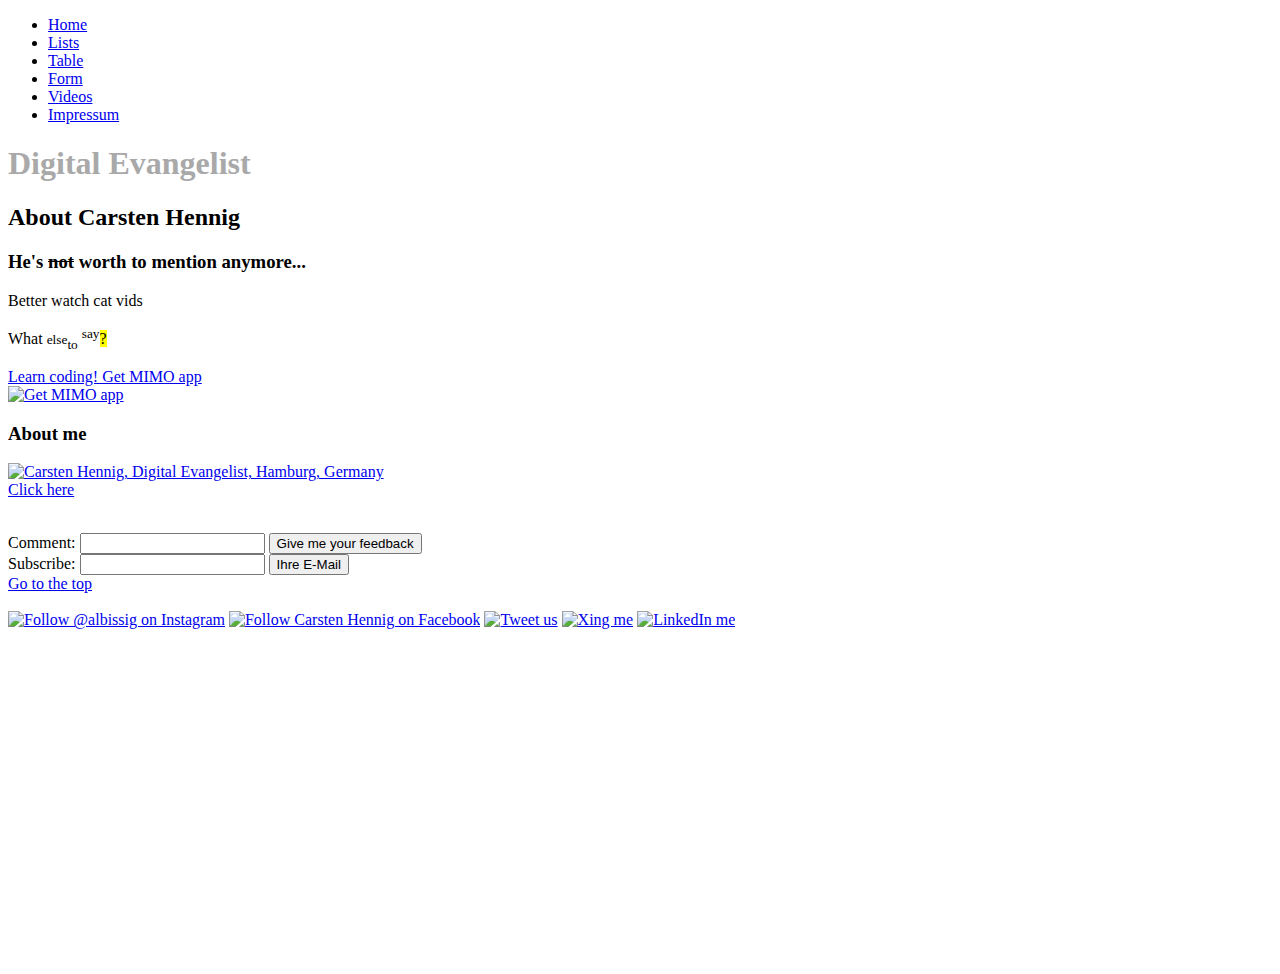
==== index.html @ e293bd06 "Add files via upload" ====
<!DOCTYPE html>
<html lang="en">
<head>
    <title>Why I learn how to code</title>
    <meta charset="UTF-8">
    <meta name="Carsten Hennig - Digital Evangelist" content="width=device-width, initial-scale=1.0">
    <link rel="stylesheet" href="./css/style.css">
</head>
<body>
    <header>
        <nav>
            <header>
                <ul>
                <li><a href="./index.html">Home</a></li>
                <li><a href="./lists.html">Lists</a></li>
                <li><a href="./table.html">Table</a></li>
                <li><a href="./form.html">Form</a></li>
                <li><a href="./tv.html">Videos</a></li>
                <li><a href="./imprint.html">Impressum</a></li>
                </ul>
            </header>
        </nav>
    </header>

    <h1 style="color: darkgray">Digital Evangelist</h1>
    <h2>About Carsten Hennig</h2>
    <h3>He's <del>not</del> worth to mention anymore...</h3>
    <p>Better watch cat vids</p>
    <p>What <small>else</small><sub>to</sub> <sup>say</sup><mark>?</mark></p>
    <a href="https://getmimo.com/" target="_blank">Learn coding! Get MIMO app</a>
    <br>
    <a href="https://getmimo.com" target="_blank"><img src="./img/Mimo app logo.png" alt="Get MIMO app" width=30px></a>
    <br>
    <h3>About me</h3> 
    <p>
    <a href="https://about.me/carsten.hennig" target="_blank"><img src="https://pbs.twimg.com/profile_images/983600936785530880/7vlB1PPG.jpg" alt="Carsten Hennig, Digital Evangelist, Hamburg, Germany" width=100px></a>
    <br>
    <a href="https://about.me/carsten.hennig" target="_blank">Click here</a>
    </p>
    <br>
<!-- how to build a larger form?-->
<!-- ALT shift A shorthand for comment -->
    <form class="formular1">
        <label for="feedback">Comment:</label> 
            <input id="text_me" name="Comment" maxlength="5000">
            <button type="submit" name="feedback" width=500px>Give me your feedback</button>
    </form>
    
    <form class="formular2">
        <label for="subscribe">Subscribe:</label> 
            <input id="email" name="E-Mail" maxlength="200">
            <button type="e_mail" name="subscription" width=500px>Ihre E-Mail</button>
    </form>
    

    <a href="#">Go to the top</a>

<br>
<br>

<a href="https://instagram.com/albissig" target="_blank"><img src="./img/Instagram icon.png" alt="Follow @albissig on Instagram" width=30px></a>
<a href="https://facebook.com/carsten.hennig" target="_blank"><img src="./img/Facebook_icon.png" alt="Follow Carsten Hennig on Facebook" width=30px></a>
<a href="https://twitter.com/news_good" target="_blank"><img src="./img/Twitter_icon.png" alt="Tweet us" width=30px></a>
<a href="https://www.xing.com/profile/Carsten_Hennig" target="_blank"><img src="./img/Xing.png" alt="Xing me" width=30px></a>
<a href="https://www.linkedin.com/in/carstenhennig" target="_blank"><img src="./img/Linkedin.png" alt="LinkedIn me" width=30px></a>

<br>
<br>

<iframe width="560" height="315" src="https://www.youtube.com/embed/IL4DlP4P6V0" frameborder="0" allow="accelerometer; autoplay; clipboard-write; encrypted-media; gyroscope; picture-in-picture" allowfullscreen></iframe>

</body>
</html>
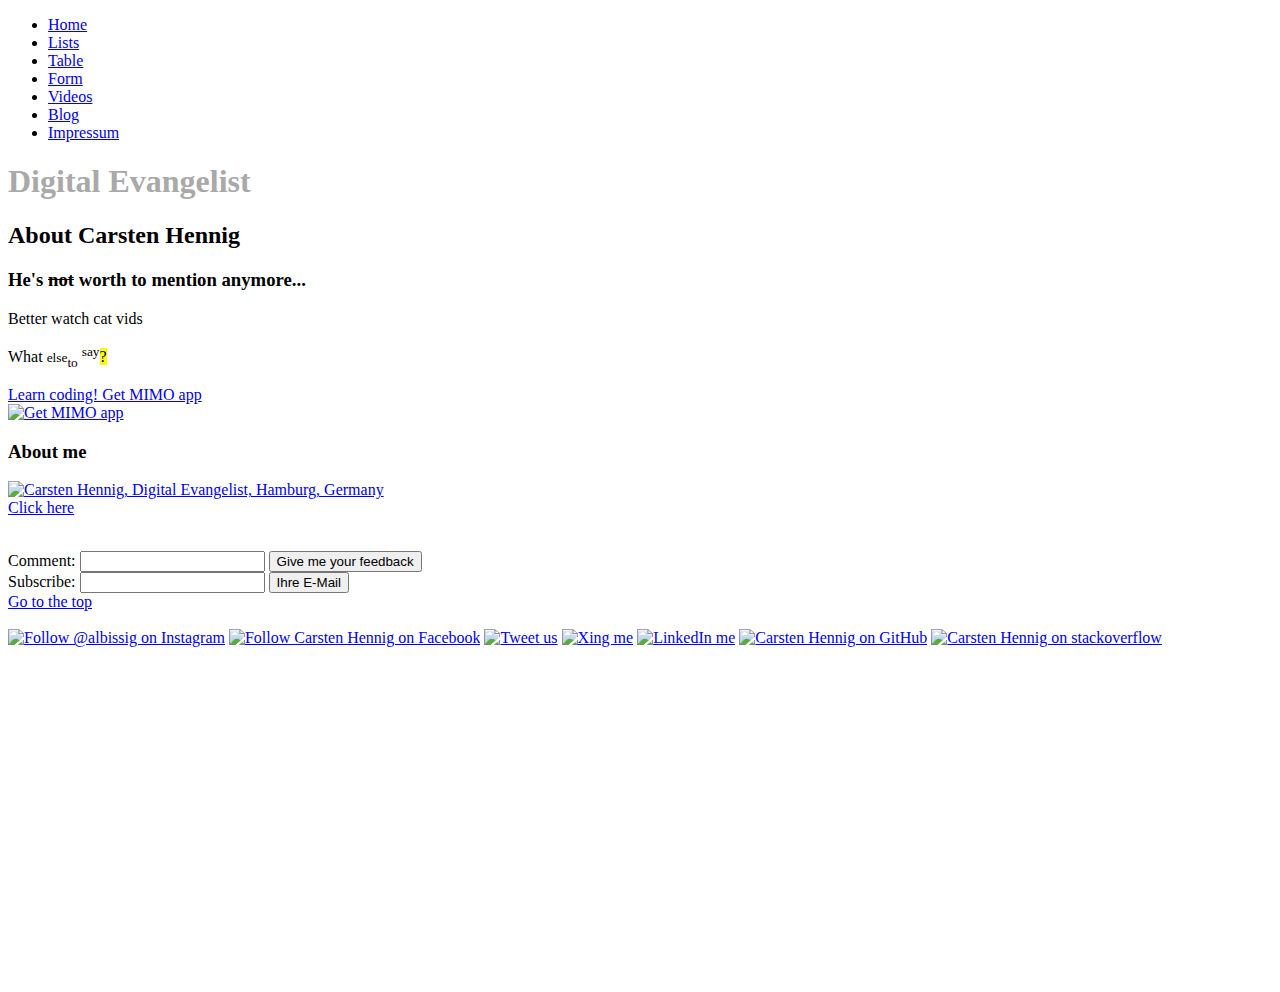
==== commit f5fb523e: "Add files via upload" ====
--- a/index.html
+++ b/index.html
@@ -16,6 +16,7 @@
                 <li><a href="./table.html">Table</a></li>
                 <li><a href="./form.html">Form</a></li>
                 <li><a href="./tv.html">Videos</a></li>
+                <li><a href="./blog.html">Blog</a></li>
                 <li><a href="./imprint.html">Impressum</a></li>
                 </ul>
             </header>
@@ -63,11 +64,14 @@
 <a href="https://twitter.com/news_good" target="_blank"><img src="./img/Twitter_icon.png" alt="Tweet us" width=30px></a>
 <a href="https://www.xing.com/profile/Carsten_Hennig" target="_blank"><img src="./img/Xing.png" alt="Xing me" width=30px></a>
 <a href="https://www.linkedin.com/in/carstenhennig" target="_blank"><img src="./img/Linkedin.png" alt="LinkedIn me" width=30px></a>
-
+<a href="https://github.com/CarstenHennig" target="_blank"><img src="./img/GitHub-Logo.png" alt="Carsten Hennig on GitHub" width=30px></a>
+<a href="https://stackoverflow.com/users/14943429/carsten-hennig" target="_blank"><img src="./img/StackOverflow-Logo.png" alt="Carsten Hennig on stackoverflow" width="30px"></a>
 <br>
 <br>
 
+<div class="video">
 <iframe width="560" height="315" src="https://www.youtube.com/embed/IL4DlP4P6V0" frameborder="0" allow="accelerometer; autoplay; clipboard-write; encrypted-media; gyroscope; picture-in-picture" allowfullscreen></iframe>
+</div>
 
 </body>
 </html>
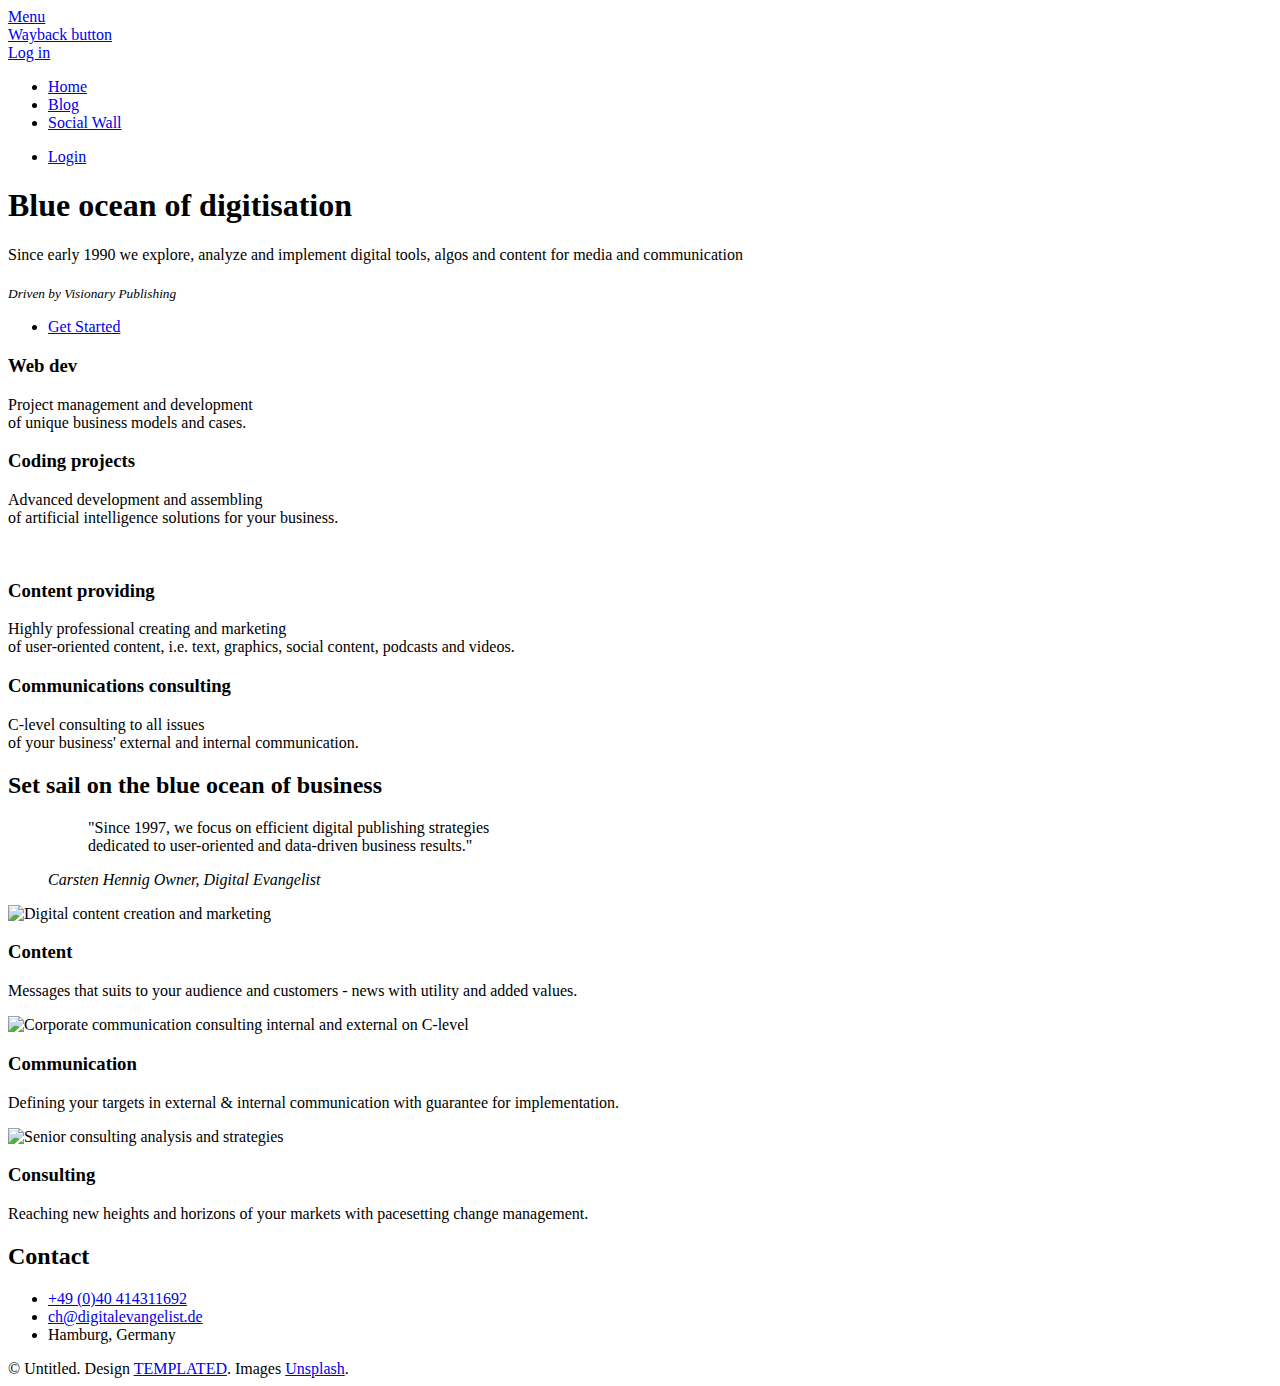
==== commit f7854b51: "Add files via upload" ====
--- a/index.html
+++ b/index.html
@@ -1,78 +1,152 @@
-<!DOCTYPE html>
-<html lang="en">
-<head>
-    <title>Why I learn how to code</title>
-    <meta charset="UTF-8">
-    <meta name="Carsten Hennig - Digital Evangelist" content="width=device-width, initial-scale=1.0">
-    <link rel="stylesheet" href="./css/style.css">
-</head>
-<body>
-    <header>
-        <nav>
-            <header>
-                <ul>
-                <li><a href="./index.html">Home</a></li>
-                <li><a href="./lists.html">Lists</a></li>
-                <li><a href="./table.html">Table</a></li>
-                <li><a href="./form.html">Form</a></li>
-                <li><a href="./tv.html">Videos</a></li>
-                <li><a href="./blog.html">Blog</a></li>
-                <li><a href="./imprint.html">Impressum</a></li>
-                </ul>
-            </header>
-        </nav>
-    </header>
-
-    <h1 style="color: darkgray">Digital Evangelist</h1>
-    <h2>About Carsten Hennig</h2>
-    <h3>He's <del>not</del> worth to mention anymore...</h3>
-    <p>Better watch cat vids</p>
-    <p>What <small>else</small><sub>to</sub> <sup>say</sup><mark>?</mark></p>
-    <a href="https://getmimo.com/" target="_blank">Learn coding! Get MIMO app</a>
-    <br>
-    <a href="https://getmimo.com" target="_blank"><img src="./img/Mimo app logo.png" alt="Get MIMO app" width=30px></a>
-    <br>
-    <h3>About me</h3> 
-    <p>
-    <a href="https://about.me/carsten.hennig" target="_blank"><img src="https://pbs.twimg.com/profile_images/983600936785530880/7vlB1PPG.jpg" alt="Carsten Hennig, Digital Evangelist, Hamburg, Germany" width=100px></a>
-    <br>
-    <a href="https://about.me/carsten.hennig" target="_blank">Click here</a>
-    </p>
-    <br>
-<!-- how to build a larger form?-->
-<!-- ALT shift A shorthand for comment -->
-    <form class="formular1">
-        <label for="feedback">Comment:</label> 
-            <input id="text_me" name="Comment" maxlength="5000">
-            <button type="submit" name="feedback" width=500px>Give me your feedback</button>
-    </form>
-    
-    <form class="formular2">
-        <label for="subscribe">Subscribe:</label> 
-            <input id="email" name="E-Mail" maxlength="200">
-            <button type="e_mail" name="subscription" width=500px>Ihre E-Mail</button>
-    </form>
-    
-
-    <a href="#">Go to the top</a>
-
-<br>
-<br>
-
-<a href="https://instagram.com/albissig" target="_blank"><img src="./img/Instagram icon.png" alt="Follow @albissig on Instagram" width=30px></a>
-<a href="https://facebook.com/carsten.hennig" target="_blank"><img src="./img/Facebook_icon.png" alt="Follow Carsten Hennig on Facebook" width=30px></a>
-<a href="https://twitter.com/news_good" target="_blank"><img src="./img/Twitter_icon.png" alt="Tweet us" width=30px></a>
-<a href="https://www.xing.com/profile/Carsten_Hennig" target="_blank"><img src="./img/Xing.png" alt="Xing me" width=30px></a>
-<a href="https://www.linkedin.com/in/carstenhennig" target="_blank"><img src="./img/Linkedin.png" alt="LinkedIn me" width=30px></a>
-<a href="https://github.com/CarstenHennig" target="_blank"><img src="./img/GitHub-Logo.png" alt="Carsten Hennig on GitHub" width=30px></a>
-<a href="https://stackoverflow.com/users/14943429/carsten-hennig" target="_blank"><img src="./img/StackOverflow-Logo.png" alt="Carsten Hennig on stackoverflow" width="30px"></a>
-<br>
-<br>
-
-<div class="video">
-<iframe width="560" height="315" src="https://www.youtube.com/embed/IL4DlP4P6V0" frameborder="0" allow="accelerometer; autoplay; clipboard-write; encrypted-media; gyroscope; picture-in-picture" allowfullscreen></iframe>
-</div>
-
-</body>
-</html>
-
+<!DOCTYPE HTML>
+<!--
+	Intensify by TEMPLATED
+	templated.co @templatedco
+	Released for free under the Creative Commons Attribution 3.0 license (templated.co/license)
+-->
+<html>
+	<head>
+		<title>Digital Evangelist</title>
+		<meta charset="utf-8" />
+		<meta name="viewport" content="width=device-width, initial-scale=1" />
+		<link rel="stylesheet" href="assets/css/main.css" />
+	</head>
+	<body>
+
+		<!-- Header -->
+			<header id="header">
+				<nav class="left">
+					<a href="#menu"><span>Menu</span></a>
+				</nav>
+				<a href="index.html" class="logo">Wayback button</a>
+				<nav class="right">
+					<a href="#" class="button alt">Log in</a>
+				</nav>
+			</header>
+
+		<!-- Menu -->
+			<nav id="menu">
+				<ul class="links">
+					<li><a href="index.html">Home</a></li>
+					<li><a href="blog.html">Blog</a></li>
+					<li><a href="socialwall.html">Social Wall</a></li>
+				</ul>
+				<ul class="actions vertical">
+					<li><a href="#" class="button fit">Login</a></li>
+				</ul>
+			</nav>
+
+		<!-- Banner -->
+			<section id="banner">
+				<div class="content">
+					<h1>Blue ocean of digitisation</h1>
+					<p>Since early 1990 we explore, analyze and implement digital tools, algos and content for media and communication</p>
+					<p><em><sub>Driven by Visionary Publishing</sub></em></p>
+					<ul class="actions">
+						<li><a href="#one" class="button scrolly">Get Started</a></li>
+					</ul>
+				</div>
+			</section>
+
+		<!-- One -->
+			<section id="one" class="wrapper">
+				<div class="inner flex flex-3">
+					<div class="flex-item left">
+						<div>
+							<h3>Web dev</h3>
+							<p>Project management and development<br /> of unique business models and cases.</p>
+						</div>
+						<div>
+							<h3>Coding projects</h3>
+							<p>Advanced development and assembling<br /> of artificial intelligence solutions for your business.</p>
+						</div>
+					</div>
+					<div class="flex-item image fit round">
+						<img src="images/pic01.jpg" alt="" />
+					</div>
+					<div class="flex-item right">
+						<div>
+							<h3>Content providing</h3>
+							<p>Highly professional creating and marketing<br /> of user-oriented content, i.e. text, graphics, social content, podcasts and videos.</p>
+						</div>
+						<div>
+							<h3>Communications consulting</h3>
+							<p>C-level consulting to all issues<br /> of your business' external and internal communication.</p>
+						</div>
+					</div>
+				</div>
+			</section>
+
+		<!-- Two -->
+			<section id="two" class="wrapper style1 special">
+				<div class="inner">
+					<h2>Set sail on the blue ocean of business</h2>
+					<figure>
+					    <blockquote>
+					        "Since 1997, we focus on efficient digital publishing strategies<br /> dedicated to user-oriented and data-driven business results."
+					    </blockquote>
+					    <footer>
+					        <cite class="author">Carsten Hennig</cite>
+					        <cite class="company">Owner, Digital Evangelist</cite>
+					    </footer>
+					</figure>
+				</div>
+			</section>
+
+		<!-- Three -->
+			<section id="three" class="wrapper">
+				<div class="inner flex flex-3">
+					<div class="flex-item box">
+						<div class="image fit">
+							<img src="images/laptop.jpg" width=200px alt="Digital content creation and marketing" />
+						</div>
+						<div class="content">
+							<h3>Content</h3>
+							<p>Messages that suits to your audience and customers - news with utility and added values.</p>
+						</div>
+					</div>
+					<div class="flex-item box">
+						<div class="image fit">
+							<img src="images/communications.jpg" width=200px alt="Corporate communication consulting internal and external on C-level" />
+						</div>
+						<div class="content">
+							<h3>Communication</h3>
+							<p>Defining your targets in external & internal communication with guarantee for implementation.</p>
+						</div>
+					</div>
+					<div class="flex-item box">
+						<div class="image fit">
+							<img src="images/consulting.jpg" width=200px alt="Senior consulting analysis and strategies" />
+						</div>
+						<div class="content">
+							<h3>Consulting</h3>
+							<p>Reaching new heights and horizons of your markets with pacesetting change management.</p>
+						</div>
+					</div>
+				</div>
+			</section>
+
+		<!-- Footer -->
+			<footer id="footer">
+				<div class="inner">
+					<h2>Contact</h2>
+					<ul class="actions">
+						<li><span class="icon fa-phone"></span> <a href="#">+49 (0)40 414311692</a></li>
+						<li><span class="icon fa-envelope"></span> <a href="#">ch@digitalevangelist.de</a></li>
+						<li><span class="icon fa-map-marker"></span>Hamburg, Germany</li>
+					</ul>
+				</div>
+				<div class="copyright">
+					&copy; Untitled. Design <a href="https://templated.co">TEMPLATED</a>. Images <a href="https://unsplash.com">Unsplash</a>.
+				</div>
+			</footer>
+
+		<!-- Scripts -->
+			<script src="assets/js/jquery.min.js"></script>
+			<script src="assets/js/jquery.scrolly.min.js"></script>
+			<script src="assets/js/skel.min.js"></script>
+			<script src="assets/js/util.js"></script>
+			<script src="assets/js/main.js"></script>
+
+	</body>
+</html>